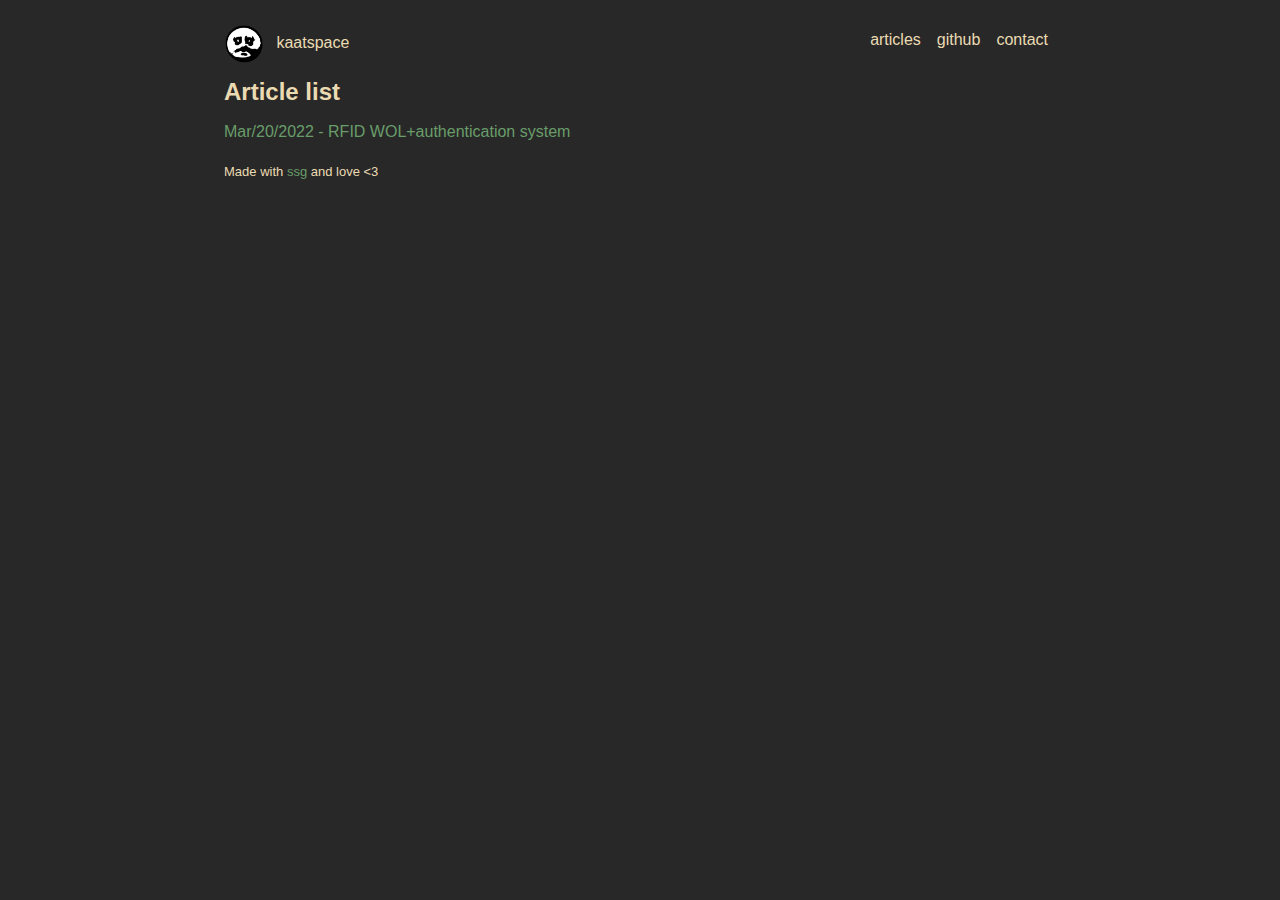
==== articles.html @ d6c96761 "test commit" ====
<html>

    <head>
        <meta charset="UTF-8">
        <link rel="stylesheet" href="/style.css">
        <link rel="shortcut icon" type="image/x-icon" href="/favicon.png">

        <title>kaatspace</title>

    </head>

    <body>
        <nav class="menu">
            <div class="nav-left">
                <ul>
                    <li>
                        <a href="/index.html">
                            <img class="logo" src="/favicon.png">
                            <span class="sitename">kaatspace</span>
                        </a>
                    </li>
                </ul>
            </div>
            <div class="nav-right">
                <ul>
                    <li>
                        <a href="/contact.html">contact</a>
                    </li>
                    <li>
                        <a href="https://github.com/project-kaat">github</a>
                    </li>
                    <li>
                        <a href="/articles.html">articles</a>
                    </li>
                </ul>
            </div>
        </nav>

</html>
<h1 id="article-list">Article list</h1>

<p><a href="articles/rfidAuth/rfidAuth.html">Mar&#47;20&#47;2022 - RFID WOL+authentication system</a></p>
<html>

    <footer>

        <p>
            Made with
            <a href="https://www.romanzolotarev.com/ssg.html">ssg</a>
             and love &lt3
        </p>

    </footer>

</html>
---- style.css ----
html {
	font-size: 100%;
	overflow-y: scroll;
	-webkit-text-size-adjust: 100%;
	-ms-text-size-adjust: 100%;
}

:root {
	--bg: #282828;
	--fg: #ebdbb2;
	--link: #689d6a;
	--link_v: #a89984;
	--link_h: #8ec07c;
	--bg_grey: #3c3836;
	--dark_grey: #1d2021;
}
[data-theme="dark"] {
	--bg: #222;
	--fg: #fefefe;
	--link: #4d7dcb;
	--link_v: #99a5d3;
	--link_h: #4c7ecf;
	--bg_grey: #333;
	--dark_grey: #333;
}


.logo {
	max-height: 30px
}

body {
	color: var(--fg);
	font-family: 'Open Sans', sans-serif;
	font-size: 12px;
	line-height: 1.5em;
	padding: 1em;
	margin: auto;
	max-width: 52em;
	background: var(--bg);
}

a {
	color: var(--link);
	text-decoration: none;
}

a:visited {
	color: var(--link_v);
}

a:hover {
	color: var(--link_h);
	cursor:pointer;
}

a:active {
	color: var(--link_h);
}

a:focus {
	outline: thin dotted;
}

a:hover,
a:active {
	outline: 0;
}

p {
	margin: 1em 0;
}

img {
	max-width: 100%;
}

h1,
h2,
h3,
h4,
h5,
h6 {
	font-weight: 600;
	color: var(--fg);
	line-height: 1em;
}

h4,
h5,
h6 {
	font-weight: bold;
}

h1 {
	font-size: 1.5em;
}

h2 {
	font-size: 1.2em;
}

h3 {
	font-size: 1em;
}

h4 {
	font-size: 0.9em;
}

h5 {
	font-size: 0.9em;
}

h6 {
	font-size: 0.9em;
}

blockquote {
	color: var(--fg);
	margin: 0;
	padding-left: 3em;
	border-left: 0.5em var(--dark_grey) solid;
}

pre,
code,
kbd,
samp {
	font-family: 'Fira Code', monospace;
	font-size: 0.98em;
}

code {
	white-space: pre;
	white-space: pre-wrap;
	word-wrap: break-word;
	background: var(--bg_grey);
	color: var(--fg);
	padding: 3px;
	border-radius: 3px;
}
pre > code {
	display: block;
	padding: 10px 15px;
}
b,
strong {
	font-weight: bold;
}

dfn {
	font-style: italic;
}


sub,
sup {
	font-size: 75%;
	line-height: 0;
	position: relative;
	vertical-align: baseline;
}

sup {
	top: -0.5em;
}

sub {
	bottom: -0.25em;
}

ul,
ol {
	margin: 1em 0;
	padding: 0 0 0 2em;
}

li p:last-child {
	margin: 0;
}

dd {
	margin: 0 0 0 2em;
}

img {
	border: 0;
	-ms-interpolation-mode: bicubic;
	vertical-align: middle;
}

table {
	border-collapse: collapse;
	border-spacing: 0;
}

td {
	vertical-align: top;
}

@media only screen and (max-width: 768px) {
	body {
		font-size: 14px;
	}
	.sitename {
		display: none;
	}
}

@media only screen and (min-width: 768px) {
	body {
		font-size: 16px;
	}
	.logo {
		max-height: 40px;
	}
	article {
		margin: 50px 0;
	}
}

@media print {
	* {
		background: transparent !important;
		color: black !important;
		filter: none !important;
		-ms-filter: none !important;
	}

	body {
		font-size: 12pt;
		max-width: 100%;
	}

	a,
	a:visited {
		text-decoration: underline;
	}

	hr {
		height: 1px;
		border: 0;
		border-bottom: 1px solid black;
	}

	a[href]:after {
		content: " (" attr(href) ")";
	}

	abbr[title]:after {
		content: " (" attr(title) ")";
	}

	.ir a:after,
	a[href^="javascript:"]:after,
	a[href^="#"]:after {
		content: "";
	}

	pre,
	blockquote {
		border: 1px solid var(--dark_grey);
		padding-right: 1em;
		page-break-inside: avoid;
	}

	tr,
	img {
		page-break-inside: avoid;
	}

	img {
		max-width: 100% !important;
	}

	@page :left {
		margin: 15mm 20mm 15mm 10mm;
	}

	@page :right {
		margin: 15mm 10mm 15mm 20mm;
	}

	p,
	h2,
	h3 {
		orphans: 3;
		widows: 3;
	}

	h2,
	h3 {
		page-break-after: avoid;
	}
}
nav ul {
	margin: 0;
	padding: 0;
	list-style-type: none;
	overflow: hidden;
}
nav ul li {
	/* This allow us to arrange list items in a row, without using float */
	display: inline-block;
	list-style-type: none;
}
/* Create a style for the first level items */
nav > div > ul > li > a {
	color: var(--fg) !important;
	display: block;
	line-height: 2em;
	padding: 0.5em 0em;
	text-decoration: none;
}

nav > div.nav-right > ul > li > a {
	padding: 0.5em 0.5em;
}

nav > div > ul > li > a:hover {
	color: var(--fg) !important;
}
.nav-left {
	float: left;
}

.nav-left ul li {
	float: left;
}

.nav-right ul li {
	float: right;
}
.logo {
	margin-right: 0.5em
}
article img {
	margin: 1em 0;
}
p.date {
	font-size: 13px;
	color: var(--fg);
}
ul.articles {
	list-style: none;
	padding: 0;
}

ul.articles li {
	padding-bottom: 10px;
}
#Articles {
	margin-top: 2em;
}
footer {
	font-size: 13px;
    bottom: 0;
}
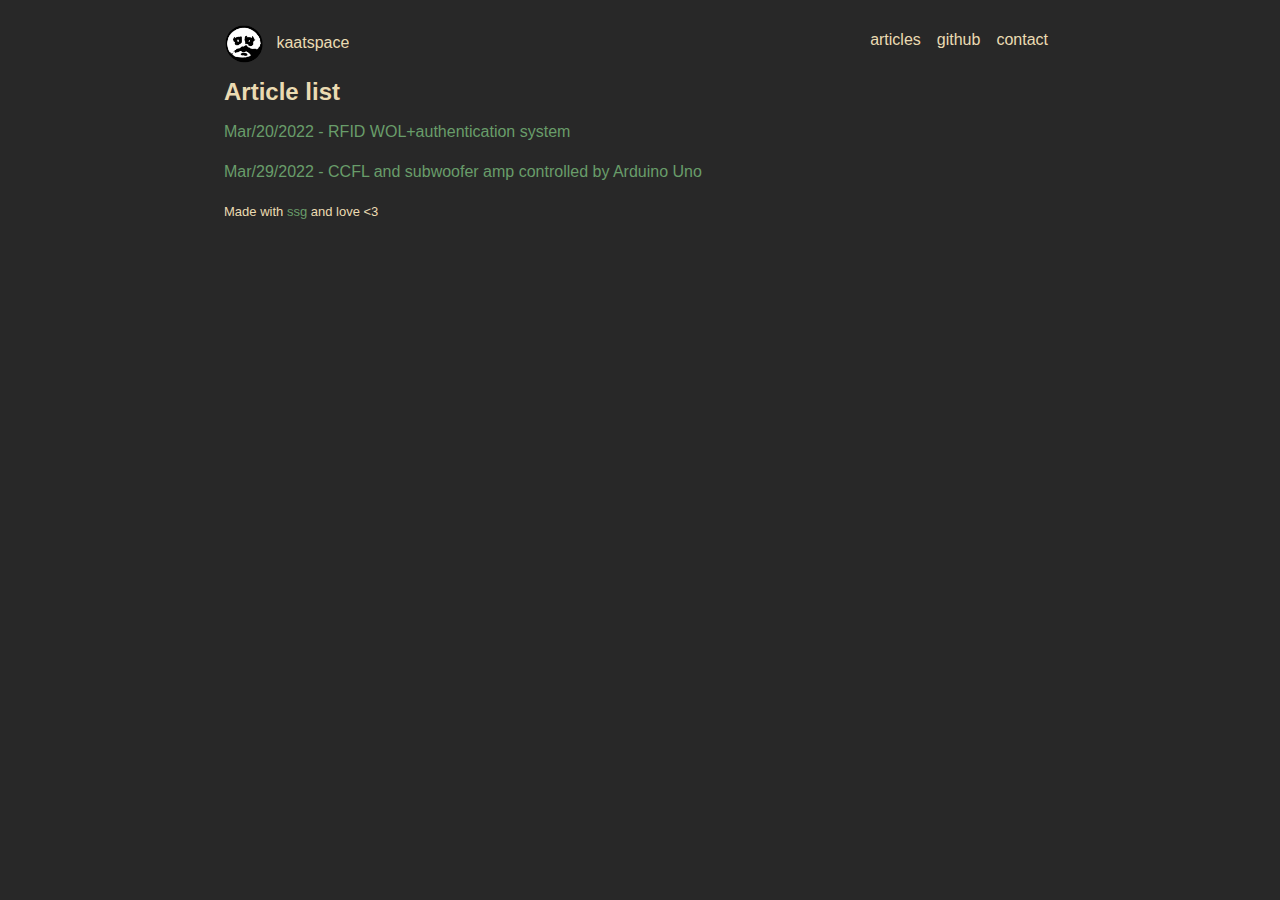
==== commit e40aaae5: "new article" ====
--- a/articles.html
+++ b/articles.html
@@ -40,6 +40,8 @@
 <h1 id="article-list">Article list</h1>
 
 <p><a href="articles/rfidAuth/rfidAuth.html">Mar&#47;20&#47;2022 - RFID WOL+authentication system</a></p>
+
+<p><a href="articles/nanoAssistant/nanoAssistant.html">Mar&#47;29&#47;2022 - CCFL and subwoofer amp controlled by Arduino Uno</a></p>
 <html>
 
     <footer>
